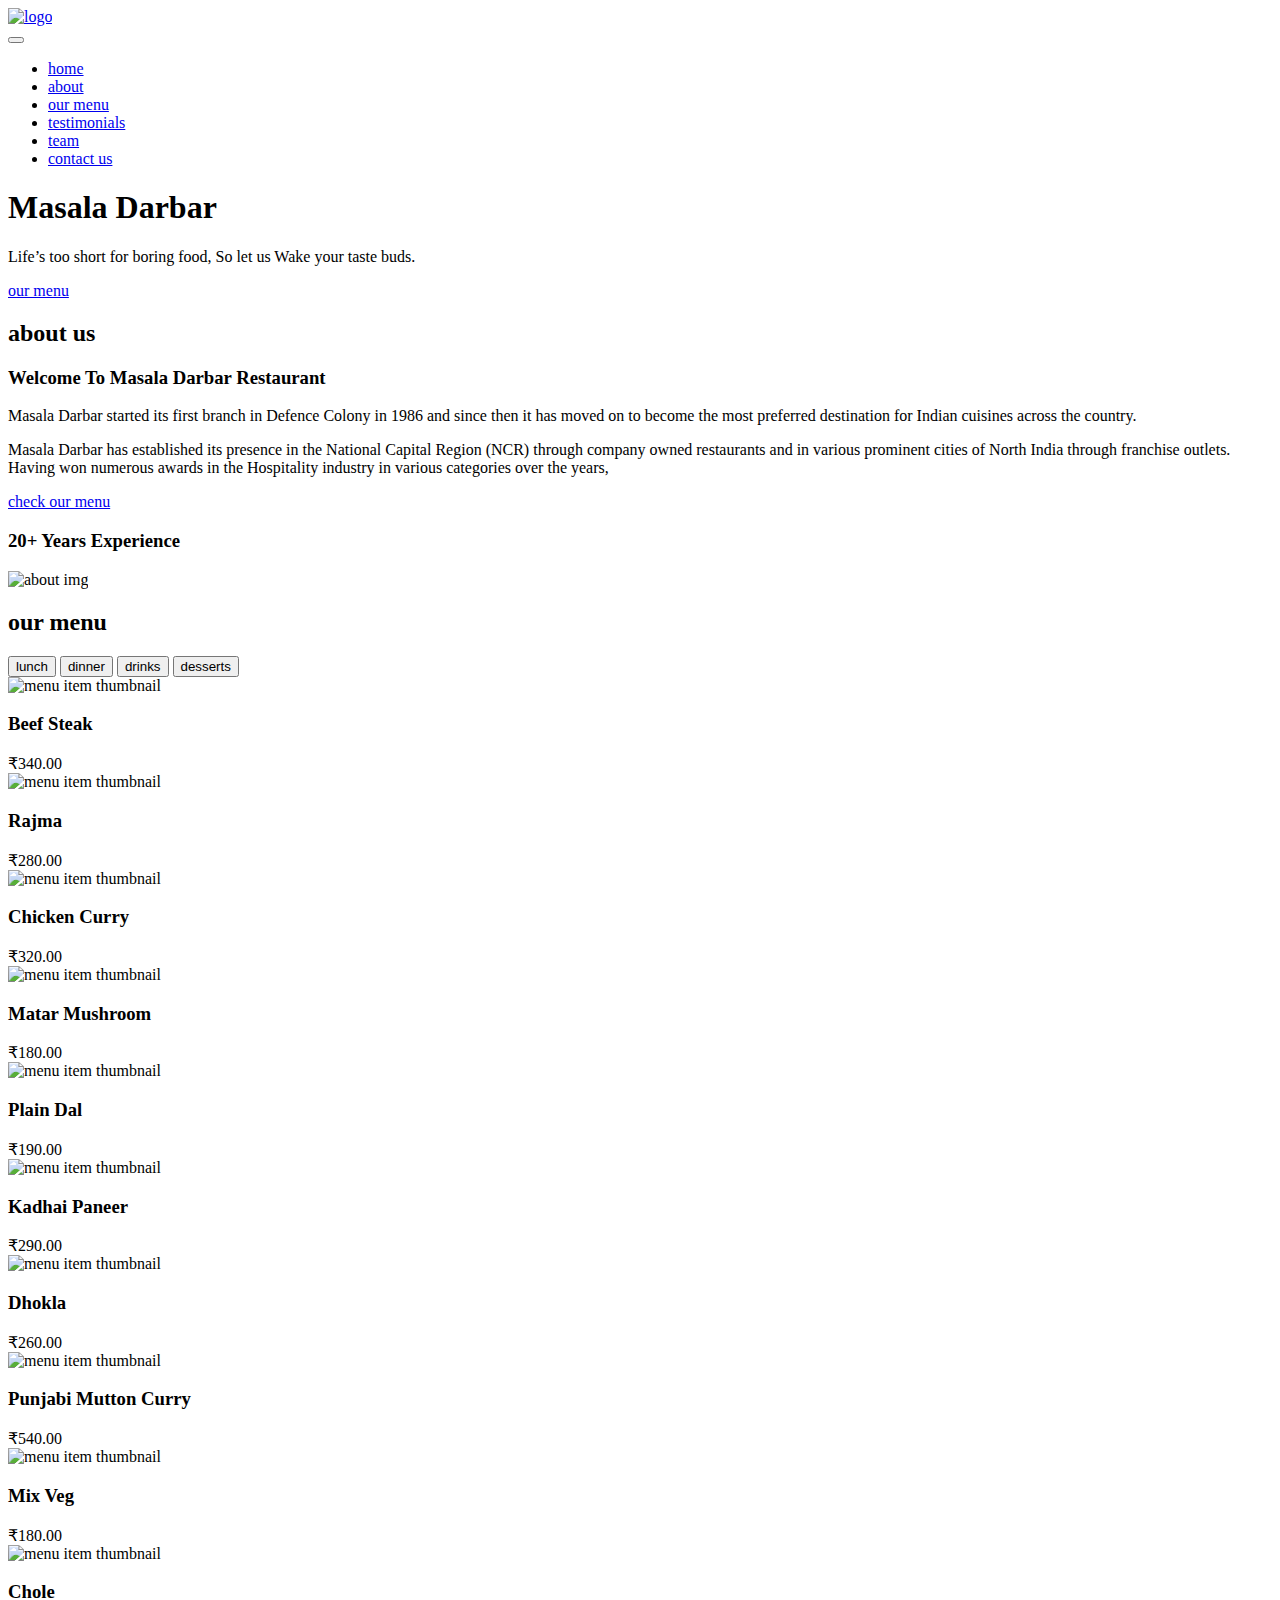
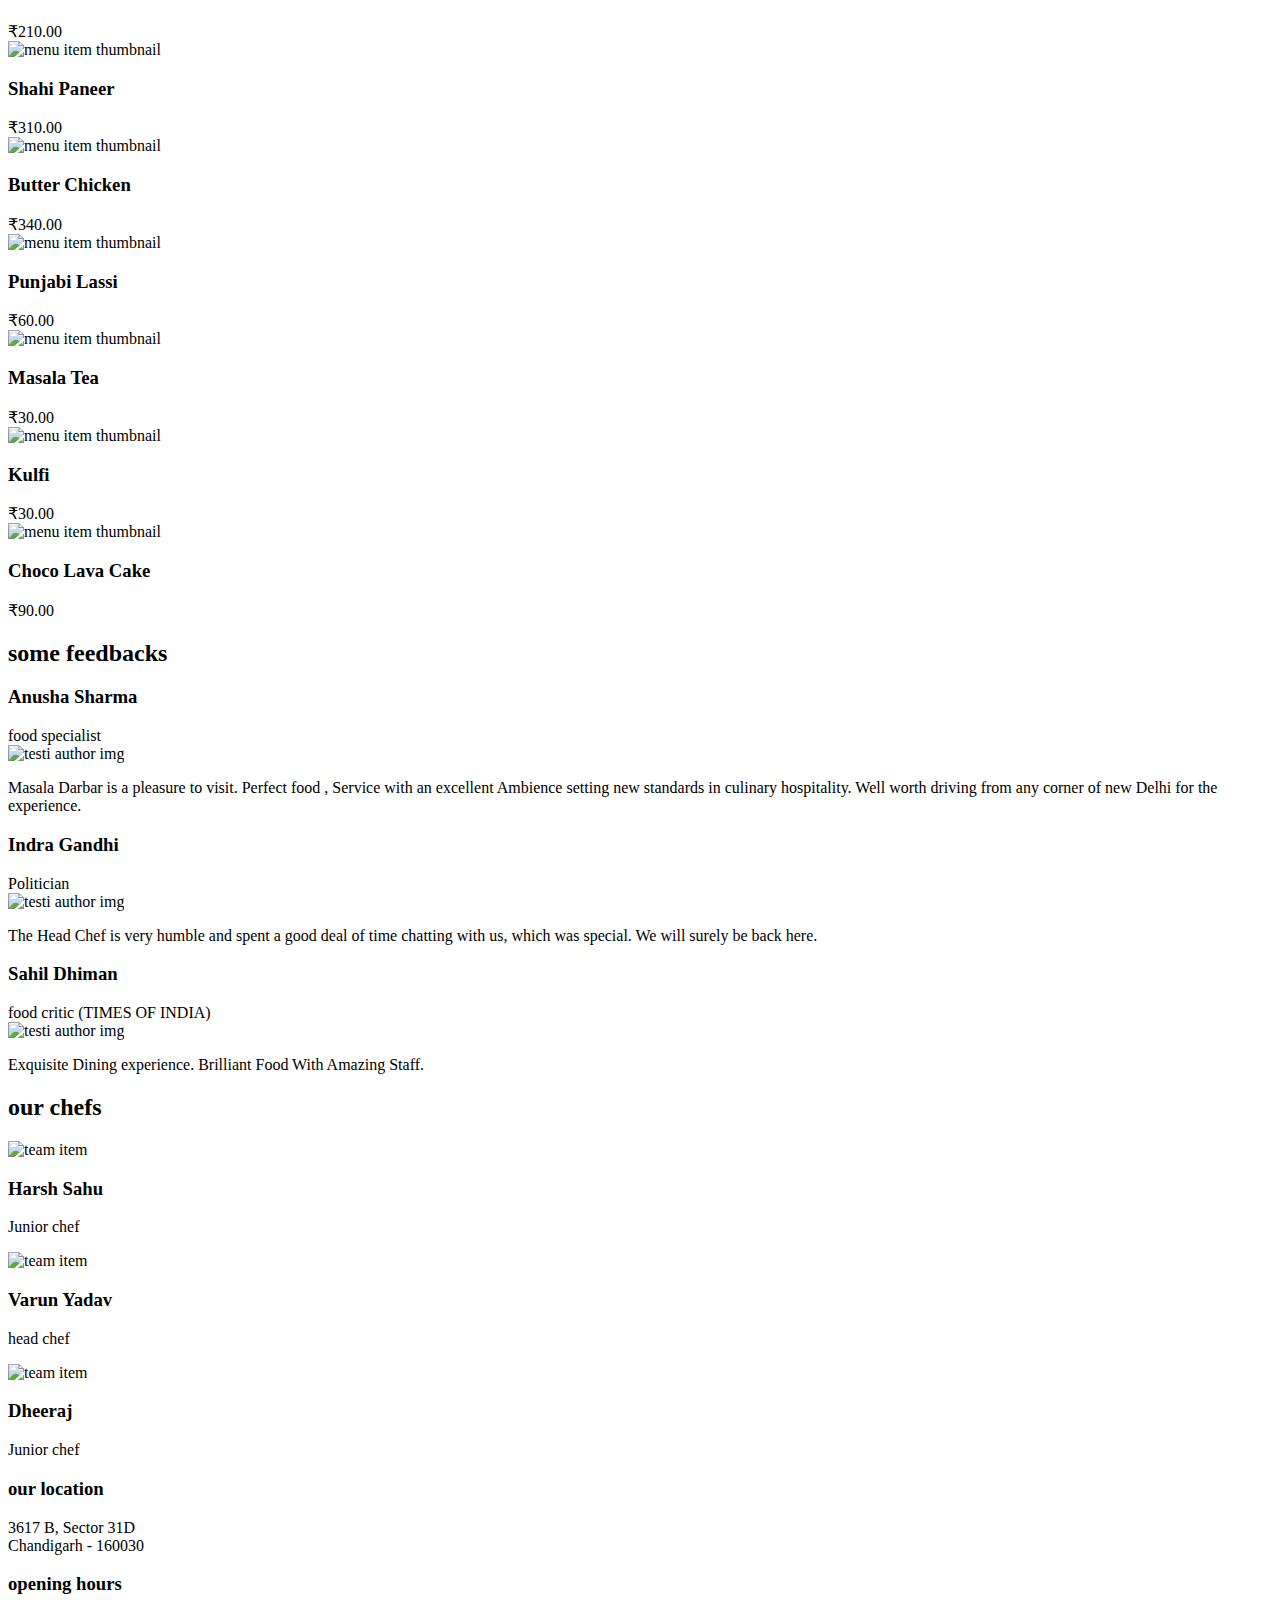
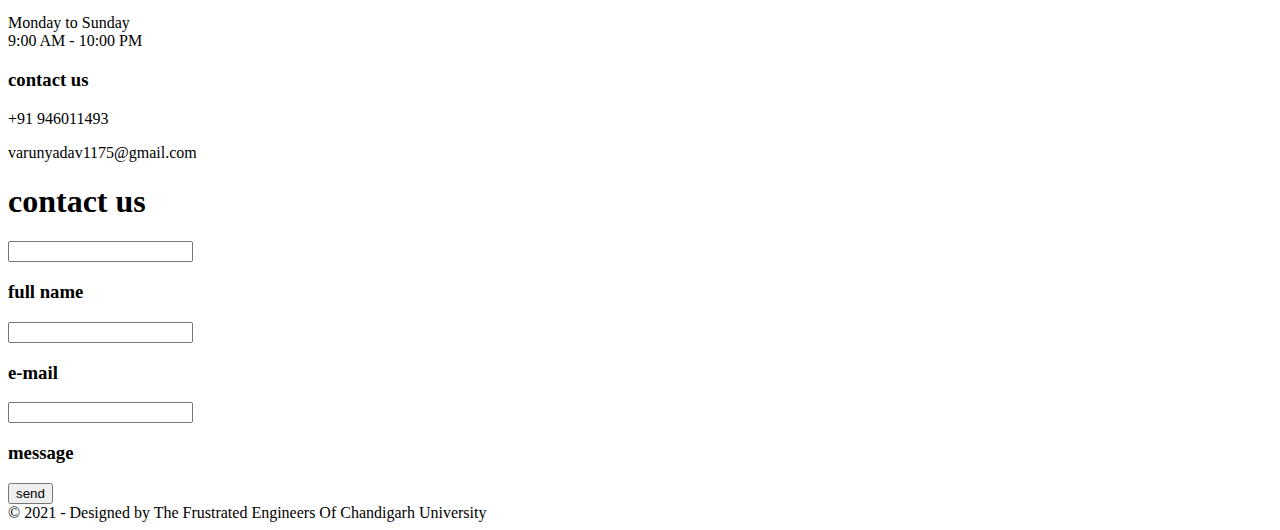
==== index.html @ 4eb27419 "Second" ====
<!DOCTYPE html>
<html lang="en">
<head>
  <title>Dine Out - Restaurant</title>
  <meta charset="utf-8">
  <meta name="viewport" content="width=device-width, initial-scale=1">
  <link rel="stylesheet" href="css/website-style.css">
  <link rel="stylesheet" href="css/aos.css">
  <link rel="stylesheet" href="css/font-awesome.css">
</head>
<body>

  <!-- page loader start -->
  <div class="page-loader">

  </div>
  <!-- page loader end -->



<header class="header">
    <div class="container">
        <div class="row justify-content-between align-items-center">
            <div class="logo">
              <a href="#"><img src="img/logo.png" alt="logo"></a>
            </div>
            <button type="button" class="nav-toggler">
              <span></span>
            </button>
            <nav class="nav">
              <ul>
                <li class="nav-item"><a href="#home">home</a></li>
                <li class="nav-item"><a href="#about">about</a></li>
                <li class="nav-item"><a href="#our-menu">our menu</a></li>
                <li class="nav-item"><a href="#testimonials">testimonials</a></li>
                <li class="nav-item"><a href="#team">team</a></li>
                <li class="nav-item"><a href="#footer">contact us</a></li>
              </ul>
            </nav>
          </div>
        </div>
      </header>
     <!-- header end  -->

    <!-- home section start -->
<section class="home-section" id="home">
  <div class="home-bg"></div>
  <div class="container">
    <div class="row min-vh-100 align-items-center">
      <div class="home-text" data-aos="fade-up" data-aos-duration="1000">
        <h1>Masala Darbar</h1>
        <p>Life’s too short for boring food, So let us Wake your taste buds.</p>
        <a href="#our-menu" class="btn btn-default">our menu</a>
      </div>
    </div>
  </div>
</section>
    <!-- home section end -->
    <!-- about section start -->
 <section class="about-section sec-padding" id="about">
   <div class="container">
     <div class="row">
       <div class="section-title">
         <h2 data-title="our story" data-aos="fade-up">about us</h2>
       </div>
     </div>
     <div class="row">
       <div class="about-text" data-aos="fade-right">
         <h3>Welcome To Masala Darbar Restaurant</h3>
         <p>
         Masala Darbar started its first branch in Defence Colony in 1986 and since then it has moved on to become the most preferred destination for Indian cuisines across the country.
         </p>
         <p>
           Masala Darbar has established its presence in the National Capital Region (NCR) through company owned restaurants and in various prominent cities of North India through franchise outlets.
         Having won numerous awards in the Hospitality industry in various categories over the years,
         </p>
         <a href="#our-menu" class="btn btn-default">check our menu</a>
       </div>
       <div class="about-img" data-aos="fade-left">
         <div class="img-box">
           <h3>20+ Years Experience</h3>
           <img src="img/about-image.jpg" alt="about img">
         </div>

       </div>
     </div>
   </div>
 </section>
    <!-- about section end -->
    <!-- menu section start -->
    <section class="menu-section sec-padding" id="our-menu">
      <div class="container">
          <div class="row">
            <div class="section-title">
              <h2 data-title="order now" data-aos="fade-up">our menu</h2>
            </div>
          </div>
          <div class="row">
            <div class="menu-tabs" data-aos="fade-up">
              <button type="button" class="menu-tab-item active" data-target="#lunch">lunch</button>
              <button type="button" class="menu-tab-item" data-target="#dinner">dinner</button>
              <button type="button" class="menu-tab-item" data-target="#drinks">drinks</button>
              <button type="button" class="menu-tab-item" data-target="#desserts">desserts</button>
            </div>
          </div>
          <div class="row menu-tab-content active" id="lunch">
            <div class="menu-item" data-aos="fade-up-right">
              <div class="menu-item-title">
                <img src="img/menu/1.jpg" alt="menu item thumbnail">
                <h3>Beef Steak</h3>
              </div>
              <div class="menu-item-price">
                ₹340.00
              </div>
            </div>
            <div class="menu-item" data-aos="fade-up-left">
              <div class="menu-item-title">
                <img src="img/menu/rajma.jpg" alt="menu item thumbnail">
                <h3>Rajma</h3>
              </div>
              <div class="menu-item-price">
                ₹280.00
              </div>
            </div>
            <div class="menu-item" data-aos="fade-up-right">
              <div class="menu-item-title">
                <img src="img/menu/chicken-curry.jpg" alt="menu item thumbnail">
                <h3>Chicken Curry</h3>
              </div>
              <div class="menu-item-price">
                ₹320.00
              </div>
            </div>
            <div class="menu-item" data-aos="fade-up-left">
              <div class="menu-item-title">
                <img src="img/menu/matar-mushroom.jpg" alt="menu item thumbnail">
                <h3>Matar Mushroom</h3>
              </div>
              <div class="menu-item-price">
                ₹180.00
              </div>
            </div>
            <div class="menu-item" data-aos="fade-up-right">
              <div class="menu-item-title">
                <img src="img/menu/plain-dal.jpg" alt="menu item thumbnail">
                <h3>Plain Dal</h3>
              </div>
              <div class="menu-item-price">
                ₹190.00
              </div>
            </div>
            <div class="menu-item" data-aos="fade-up-left">
              <div class="menu-item-title">
                <img src="img/menu/Kadai-Paneer.jpg" alt="menu item thumbnail">
                <h3>Kadhai Paneer</h3>
              </div>
              <div class="menu-item-price">
                ₹290.00
              </div>
            </div>
            <div class="menu-item" data-aos="fade-up-right">
              <div class="menu-item-title">
                <img src="img/menu/dhokla.jpg" alt="menu item thumbnail">
                <h3>Dhokla</h3>
              </div>
              <div class="menu-item-price">
                ₹260.00
              </div>
            </div>
            <div class="menu-item" data-aos="fade-up-left">
              <div class="menu-item-title">
                <img src="img/menu/Punjabi-Mutton-Curry.jpg" alt="menu item thumbnail">
                <h3>Punjabi Mutton Curry</h3>
              </div>
              <div class="menu-item-price">
                ₹540.00
              </div>
            </div>
          </div>
          <div class="row menu-tab-content" id="dinner">
            <div class="menu-item" data-aos="fade-up-right">
              <div class="menu-item-title">
                <img src="img/menu/mix-veg.jpg" alt="menu item thumbnail">
                <h3>Mix Veg</h3>
              </div>
              <div class="menu-item-price">
                ₹180.00
              </div>
            </div>
            <div class="menu-item" data-aos="fade-up-left">
              <div class="menu-item-title">
                <img src="img/menu/chole.jpg" alt="menu item thumbnail">
                <h3>Chole</h3>
              </div>
              <div class="menu-item-price">
                ₹210.00
              </div>
            </div>
            <div class="menu-item" data-aos="fade-up-right">
              <div class="menu-item-title">
                <img src="img/menu/shahi-paneer.jpg" alt="menu item thumbnail">
                <h3>Shahi Paneer</h3>
              </div>
              <div class="menu-item-price">
                ₹310.00
              </div>
            </div>
            <div class="menu-item" data-aos="fade-up-left">
              <div class="menu-item-title">
                <img src="img/menu/butter-chicken.jpg" alt="menu item thumbnail">
                <h3>Butter Chicken</h3>
              </div>
              <div class="menu-item-price">
                ₹340.00
              </div>
            </div>
          </div>
          <div class="row menu-tab-content" id="drinks">
            <div class="menu-item" data-aos="fade-up-right">
              <div class="menu-item-title">
                <img src="img/menu/lassi.jpg" alt="menu item thumbnail">
                <h3>Punjabi Lassi</h3>
              </div>
              <div class="menu-item-price">
                ₹60.00
              </div>
            </div>
            <div class="menu-item" data-aos="fade-up-left">
              <div class="menu-item-title">
                <img src="img/menu/tea.jpg" alt="menu item thumbnail">
                <h3>Masala Tea</h3>
              </div>
              <div class="menu-item-price">
                ₹30.00
              </div>
            </div>
          </div>
          <div class="row menu-tab-content" id="desserts">
            <div class="menu-item" data-aos="fade-up-right">
              <div class="menu-item-title">
                <img src="img/menu/kulfi.jpg" alt="menu item thumbnail">
                <h3>Kulfi</h3>
              </div>
              <div class="menu-item-price">
                ₹30.00
              </div>
            </div>
            <div class="menu-item" data-aos="fade-up-left">
              <div class="menu-item-title">
                <img src="img/menu/lava-cake.jpg" alt="menu item thumbnail">
                <h3>Choco Lava Cake</h3>
              </div>
              <div class="menu-item-price">
                ₹90.00
              </div>
            </div>
          </div>
        </div>
      </section>
    <!-- menu section end -->
    <!-- testimonials section start -->
    <section class="testimonials-section sec-padding" id="testimonials">
      <div class="container">
        <div class="row">
          <div class="section-title">
            <h2 data-title="testimonials" data-aos="fade-up">some feedbacks</h2>
          </div>
        </div>
        <div class="row">
          <div class="testi-item" data-aos="zoom-in">
            <div class="testi-author">
               <div class="testi-author-name">
                 <h3>Anusha Sharma</h3>
                 <span>food specialist</span>
               </div>
               <div class="testi-author-img">
                 <img src="img/testimonials/1.jpg" alt="testi author img">
               </div>
            </div>
            <p>Masala Darbar is a pleasure to visit. Perfect food , Service with an excellent Ambience setting new standards in culinary hospitality. Well worth driving from any corner of new Delhi for the experience.</p>
            <div class="ratings">
              <i class="fas fa-star"></i>
              <i class="fas fa-star"></i>
              <i class="fas fa-star"></i>
              <i class="fas fa-star"></i>
              <i class="fas fa-star"></i>
            </div>
          </div>
          <div class="testi-item" data-aos="zoom-in">
            <div class="testi-author">
               <div class="testi-author-name">
                 <h3>Indra Gandhi</h3>
                 <span>Politician</span>
               </div>
               <div class="testi-author-img">
                 <img src="img/testimonials/2.jpg" alt="testi author img">
               </div>
            </div>
            <p>The Head Chef is very humble and spent a good deal of time chatting with us, which was special. We will surely be back here.</p>
            <div class="ratings">
              <i class="fas fa-star"></i>
              <i class="fas fa-star"></i>
              <i class="fas fa-star"></i>
              <i class="fas fa-star"></i>
              <i class="fas fa-star"></i>
            </div>
          </div>
          <div class="testi-item" data-aos="zoom-in">
            <div class="testi-author">
               <div class="testi-author-name">
                 <h3>Sahil Dhiman</h3>
                 <span>food critic (TIMES OF INDIA)</span>
               </div>
               <div class="testi-author-img">
                 <img src="img/testimonials/3.jpg" alt="testi author img">
               </div>
            </div>
            <p>Exquisite Dining experience. Brilliant Food With Amazing Staff.</p>
            <div class="ratings">
              <i class="fas fa-star"></i>
              <i class="fas fa-star"></i>
              <i class="fas fa-star"></i>
              <i class="fas fa-star"></i>
              <i class="fas fa-star"></i>
            </div>
          </div>
        </div>
      </div>
    </section>

    <!-- testimonials section end -->
    <!-- team section start -->
  <section class="team-section sec-padding" id="team">
    <div class="container">
      <div class="row">
        <div class="section-title">
          <h2 data-title="team" data-aos="fade-up">our chefs</h2>
        </div>
      </div>
      <div class="row">
        <div class="team-item" data-aos="flip-left" data-aos-duration="1000">
          <img src="img/team/1.jpg" alt="team item">
          <div class="team-item-info">
            <h3>Harsh Sahu</h3>
            <p>Junior chef</p>
          </div>
        </div>
        <div class="team-item" data-aos="flip-left" data-aos-duration="1000">
          <img src="img/team/2.jpg" alt="team item">
          <div class="team-item-info">
            <h3>Varun Yadav</h3>
            <p>head chef</p>
          </div>
        </div>
        <div class="team-item" data-aos="flip-left" data-aos-duration="1000">
          <img src="img/team/3.jpg" alt="team item">
          <div class="team-item-info">
            <h3>Dheeraj</h3>
            <p>Junior chef</p>
          </div>
        </div>
      </div>
    </div>
  </section>
  <!-- team section end -->
  <!-- footer start -->
  <footer class="footer" id="footer">
    <div class="container">
      <div class="row">
        <div class="footer-item" data-aos="fade-up">
          <h3>our location</h3>
          <p>3617 B, Sector 31D <br> Chandigarh - 160030</p>
        </div>
        <div class="footer-item" data-aos="fade-up">
          <h3>opening hours</h3>
          <p>Monday to Sunday <br> 9:00 AM - 10:00 PM </p>
        </div>
        <div class="footer-item" data-aos="fade-up">
          <h3>contact us</h3>
          <p>+91 946011493</p>
          <p>varunyadav1175@gmail.com</p>
          <div class="social-links">
            <a href="https://www.facebook.com/profile.php?id=100068159201146" target="_blank"><i class="fab fa-facebook-f"></i></a>
            <a href="https://www.instagram.com/varun.alpha/" target="_blank"><i class="fab fa-instagram"></i></a>
            <a href="https://twitter.com/masaladarbar_in?lang=en" target="_blank"><i class="fab fa-twitter"></i></a>
            <a href="https://www.youtube.com/channel/UC7l1mJRraUngIy3kE5VQpyg" target="_blank"><i class="fab fa-youtube"></i></a>
          </div>
        </div>
      </div>
      <section id="contact" class="container-fluid">

        <div class="heading text-center">
            <h1><span>contact</span> us</h1>
        </div>
    
        <div class="row justify-content-center">
    
            <form action="data_contact.php" method="post" class="col-md-7">
    
                <div class="inputBox">
                    <input type="text" name="full_name" required>
                    <h3>full name</h3>
                </div>
    
                <div class="inputBox">
                    <input type="email" name="email" required>
                    <h3>e-mail</h3>
                </div>
    
                <div class="inputBox">
                  <input type="text" name="message" required>
                    <h3>message</h3>
                </div>
    
                <input type="submit" name="save" class="btn btn-default" value="send" style="align-items: center;">
    
            </form>
    
        </div>
    
    </section>
      <div class="row">
        <div class="copyright">
          &copy; 2021 - Designed by The Frustrated Engineers Of Chandigarh University
        </div>
      </div>
    </div>
  </footer>
  <!-- footer end -->
<script src="js/aos.js"></script>
<script>
  AOS.init();
</script> 
<script src="js/script.js"></script>
</body>
</html>
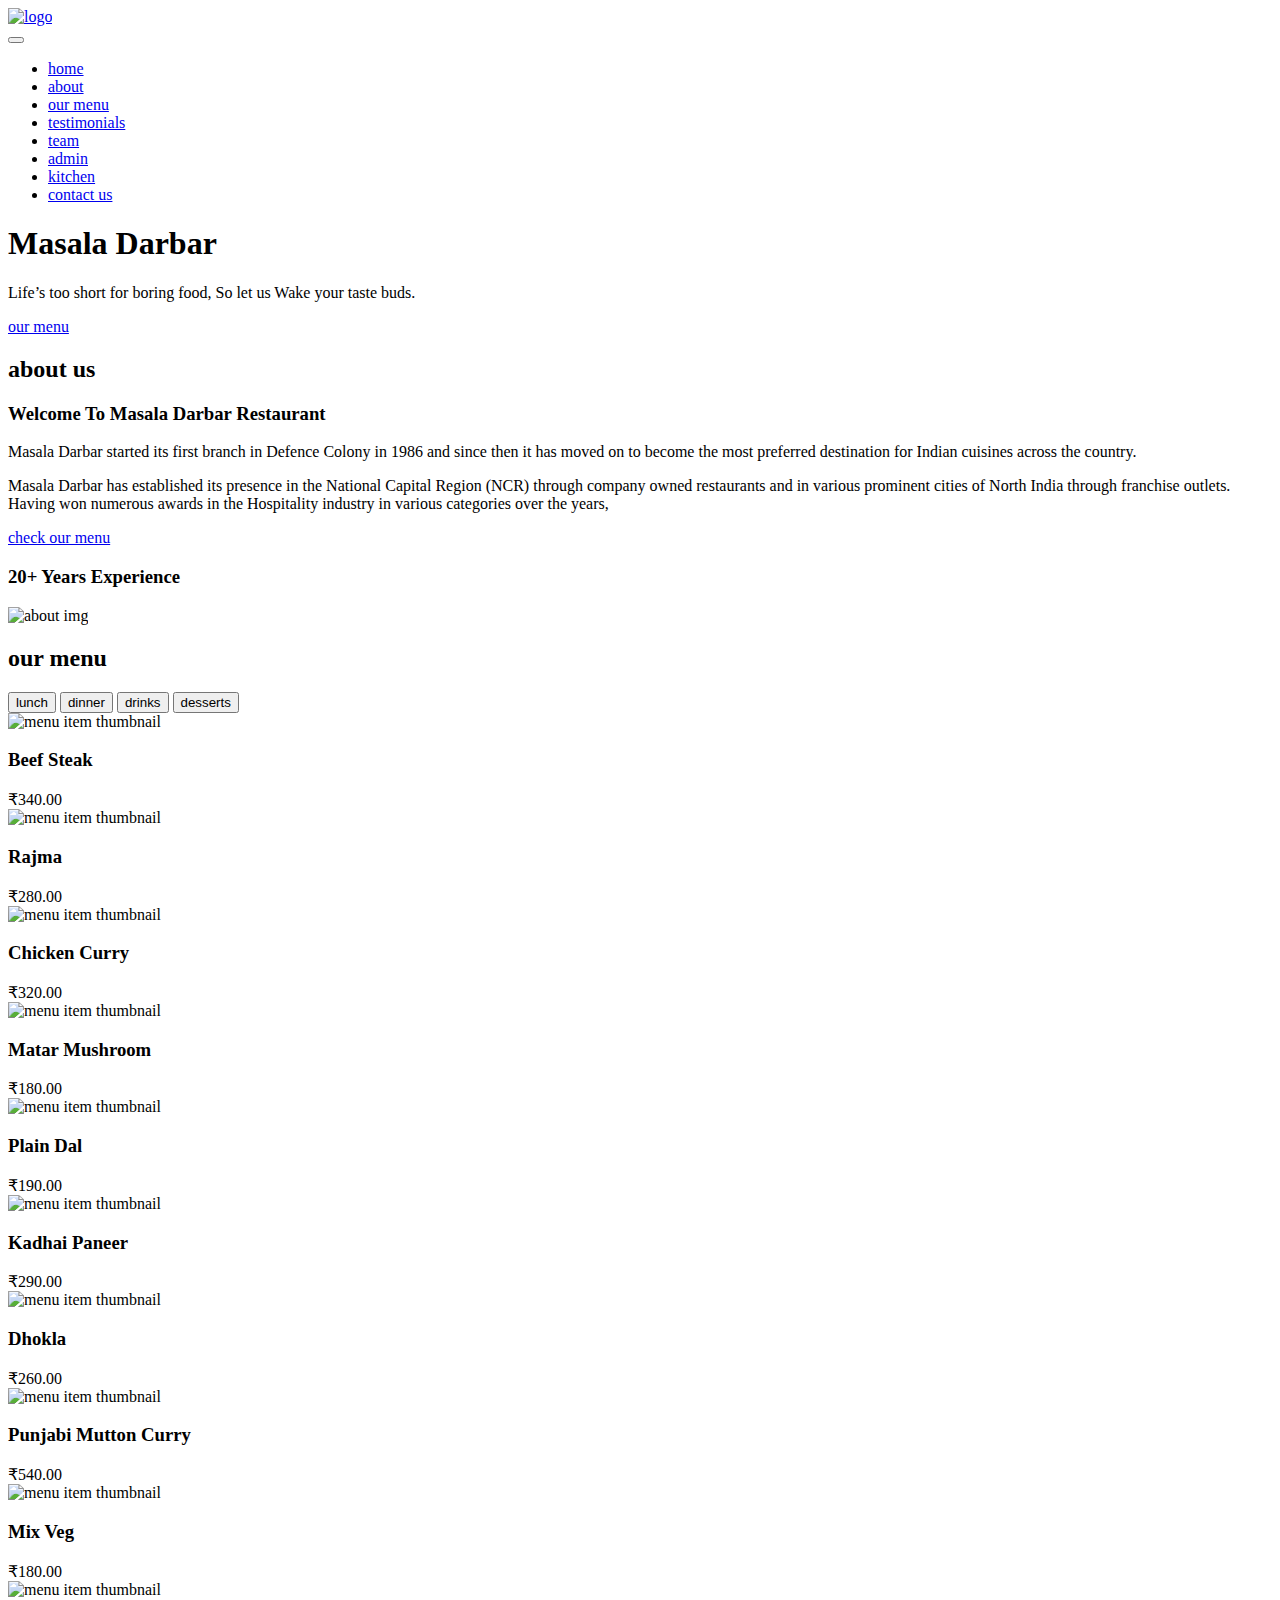
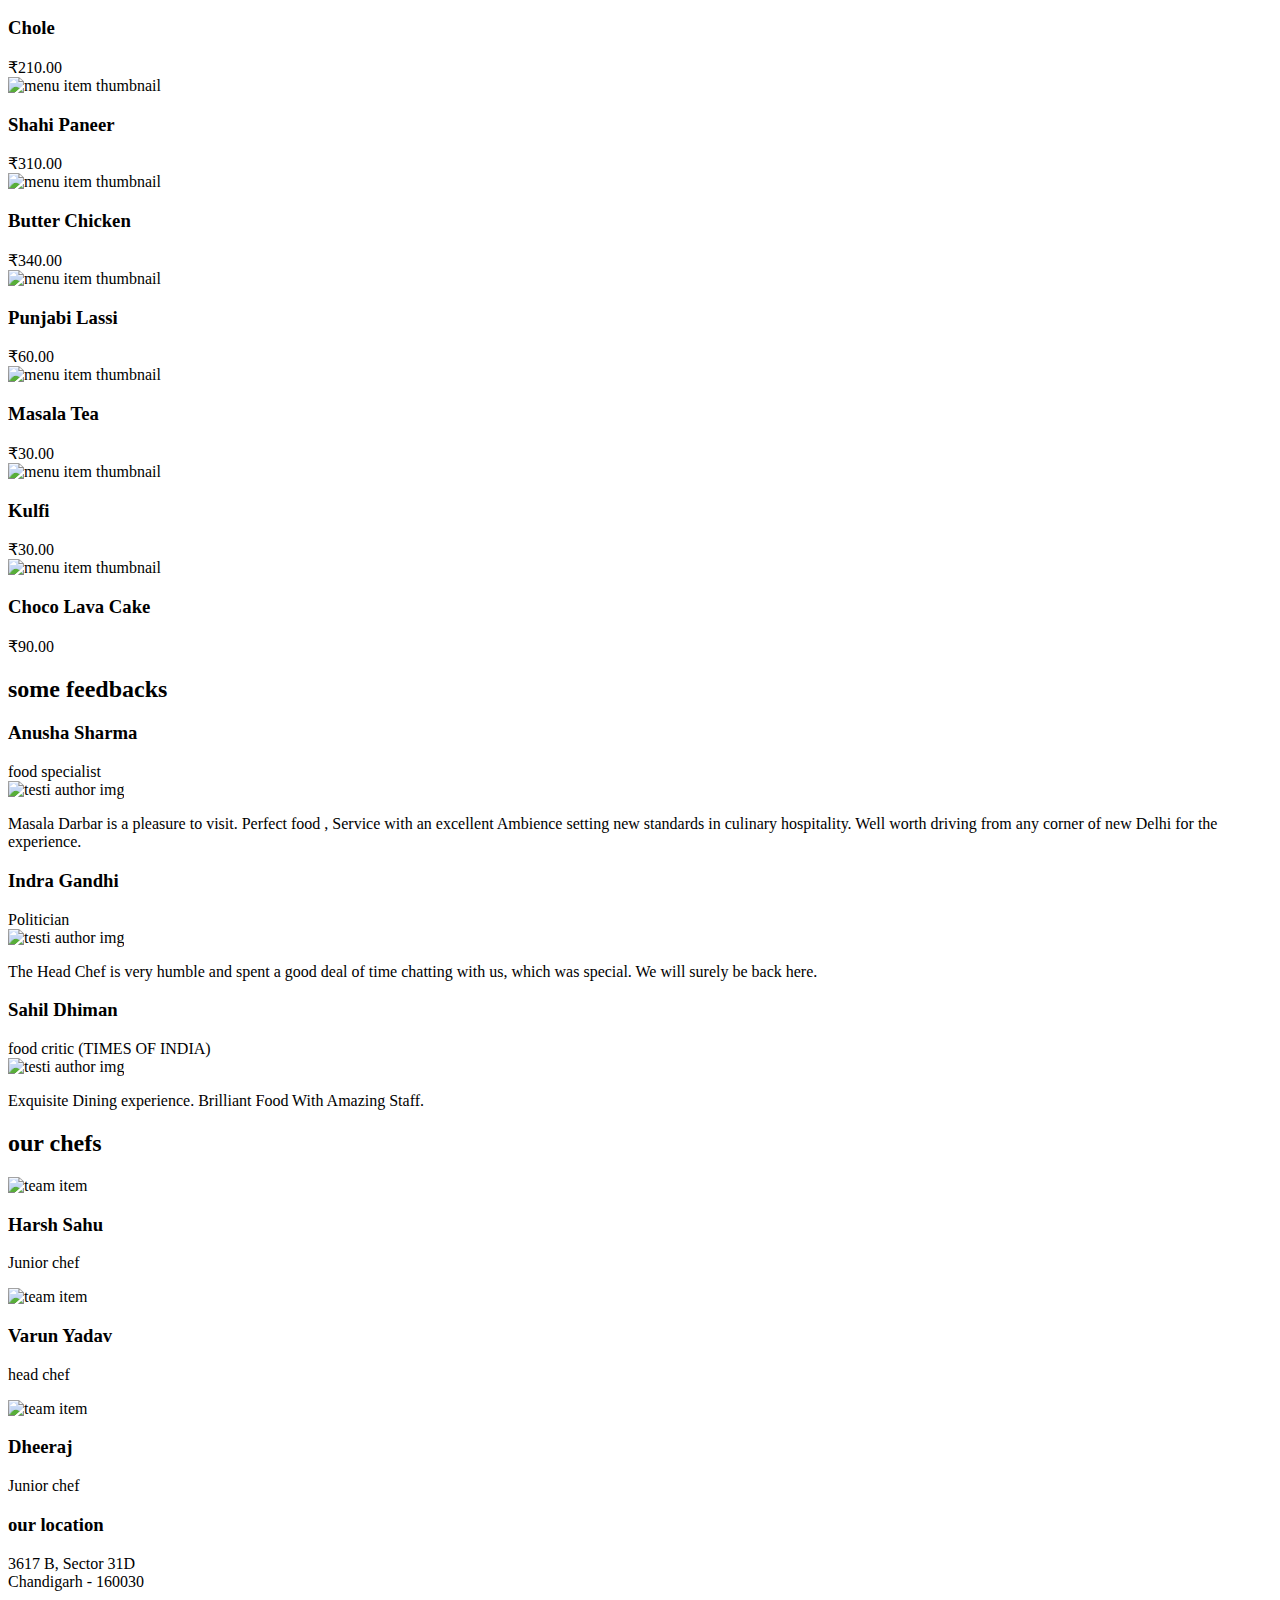
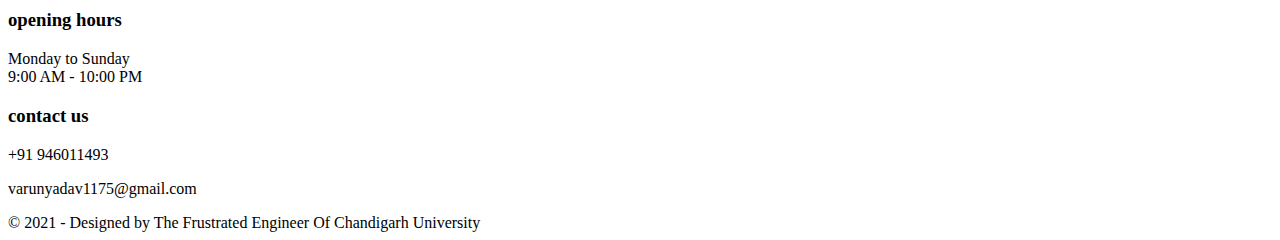
==== commit 7a78f446: "Final ig" ====
--- a/index.html
+++ b/index.html
@@ -34,6 +34,8 @@
                 <li class="nav-item"><a href="#our-menu">our menu</a></li>
                 <li class="nav-item"><a href="#testimonials">testimonials</a></li>
                 <li class="nav-item"><a href="#team">team</a></li>
+                <li class="nav-item"><a href="login-form.html">admin</a></li>
+                <li class="nav-item"><a href="login-form-k.html">kitchen</a></li>
                 <li class="nav-item"><a href="#footer">contact us</a></li>
               </ul>
             </nav>
@@ -387,41 +389,11 @@
           </div>
         </div>
       </div>
-      <section id="contact" class="container-fluid">
-
-        <div class="heading text-center">
-            <h1><span>contact</span> us</h1>
-        </div>
-    
-        <div class="row justify-content-center">
-    
-            <form action="data_contact.php" method="post" class="col-md-7">
-    
-                <div class="inputBox">
-                    <input type="text" name="full_name" required>
-                    <h3>full name</h3>
-                </div>
-    
-                <div class="inputBox">
-                    <input type="email" name="email" required>
-                    <h3>e-mail</h3>
-                </div>
-    
-                <div class="inputBox">
-                  <input type="text" name="message" required>
-                    <h3>message</h3>
-                </div>
-    
-                <input type="submit" name="save" class="btn btn-default" value="send" style="align-items: center;">
-    
-            </form>
-    
-        </div>
     
     </section>
       <div class="row">
         <div class="copyright">
-          &copy; 2021 - Designed by The Frustrated Engineers Of Chandigarh University
+          &copy; 2021 - Designed by The Frustrated Engineer Of Chandigarh University
         </div>
       </div>
     </div>
